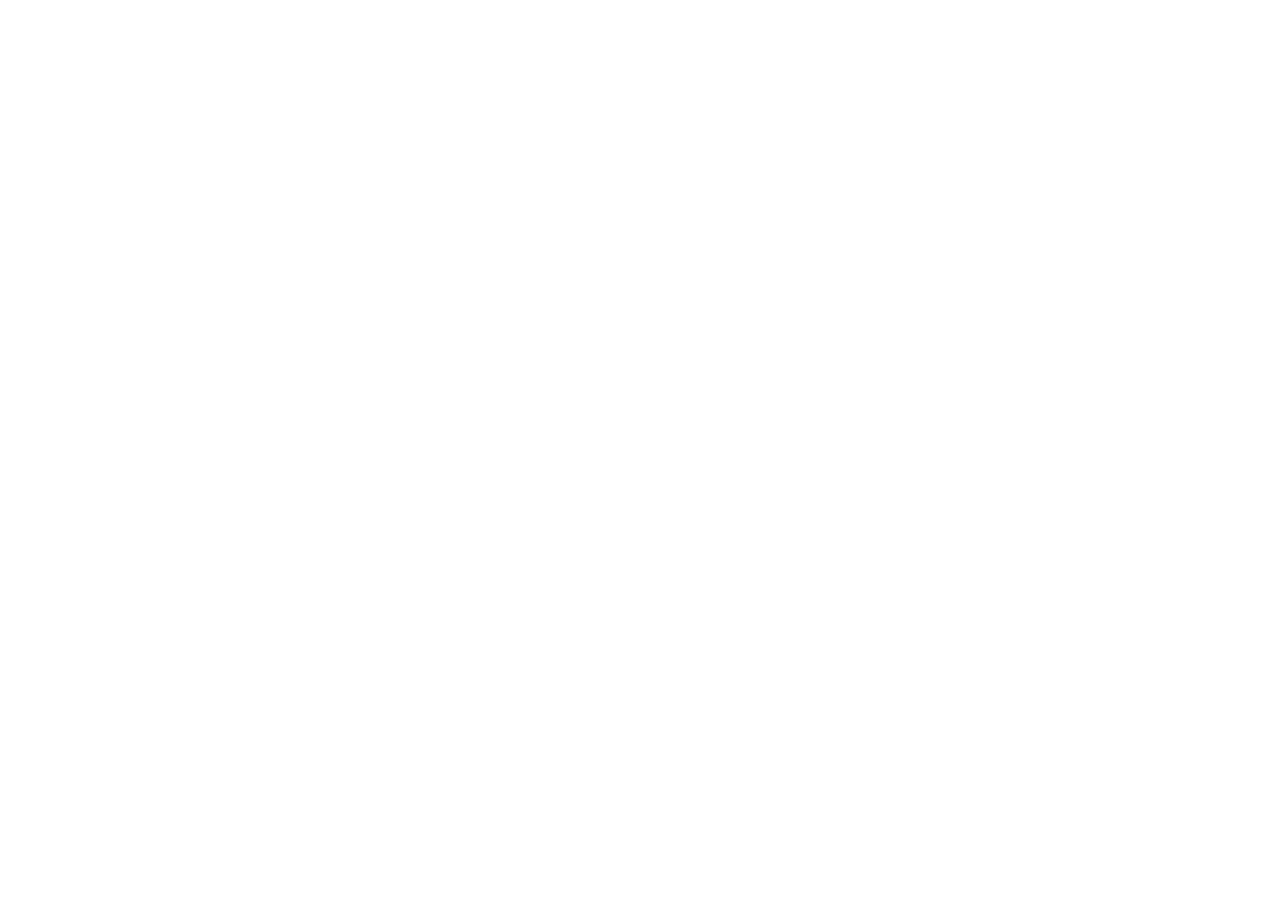
==== cocDetails.html @ 0c68db81 "first CA push" ====
<!DOCTYPE html>
<html lang="en">
<head>
    <meta charset="UTF-8">
    <meta http-equiv="X-UA-Compatible" content="IE=edge">
    <meta name="viewport" content="width=device-width, initial-scale=1.0">
    <link rel="stylesheet" href="css/style.css" />
    <title>Document</title>
</head>
<body>
    <main></main>
    <script src="js/scriptTwo.js"></script> 
</body>
</html>
---- css/style.css ----
main {
    display: flex;
    flex-wrap: wrap;
    padding: 10px;
}
.card {
    width: 22%;
    height: 470px;
    border: 2px solid black;
    margin: 4px;
    padding: 0px;
}
.card::hoover {

}
a {
    border: 1px solid black;
    width: 20px;
    height: 20px;
    background-color: gray;
    font-size: 20px;
    padding: 5px;
    text-decoration: none;
    color: black;
    margin-left: 5px;
}
h2 {
    font-size: 18px;
    margin-left: 5px;
}
h3 {
    font-size: 40px;
}
p {
    margin-left: 5px;
}
.pTxt {
    font-size: 15px;
    width: 50%;
    
}
.bgImg {
    width: 100%;
    height: 50%;
    border-bottom: black solid 1px;
}
.cardTwo {
    width: 50%;
}
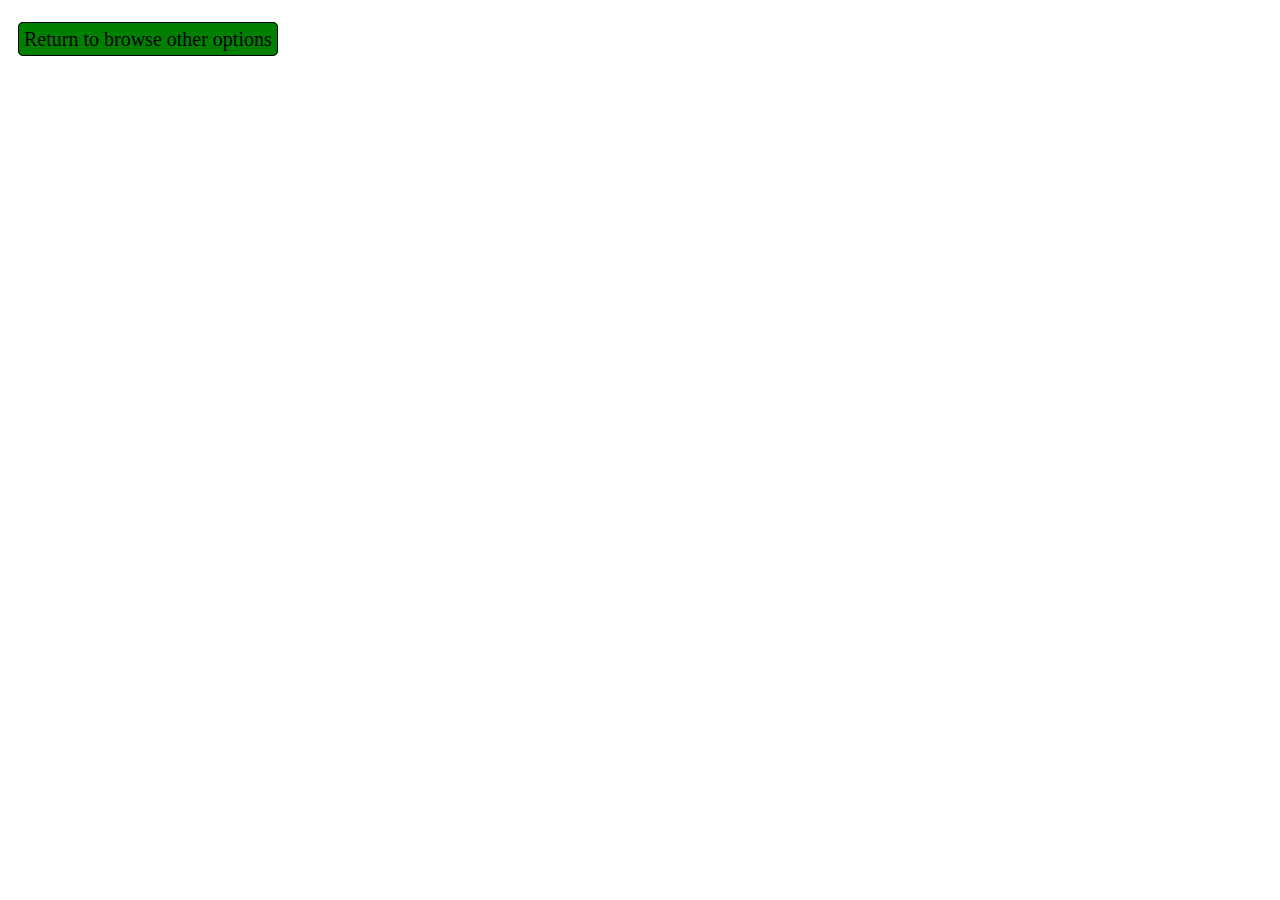
==== commit 2b267012: "CA finished" ====
--- a/cocDetails.html
+++ b/cocDetails.html
@@ -5,10 +5,14 @@
     <meta http-equiv="X-UA-Compatible" content="IE=edge">
     <meta name="viewport" content="width=device-width, initial-scale=1.0">
     <link rel="stylesheet" href="css/style.css" />
-    <title>Document</title>
+    <title>Details</title>
 </head>
 <body>
-    <main></main>
-    <script src="js/scriptTwo.js"></script> 
+    <main>
+        
+        <div class="description"></div>
+    </main>
+    <a id="return" href="index.html">Return to browse other options</a>
+    <script src="/js/scriptTwo.js"></script> 
 </body>
 </html>--- a/css/style.css
+++ b/css/style.css
@@ -10,8 +10,13 @@
     margin: 4px;
     padding: 0px;
 }
-.card::hoover {
-
+.cardTwo {
+    width: 50%;
+}
+.cardThree {
+    border: 1px solid black;
+    padding: 10px; 
+    width: 58%;
 }
 a {
     border: 1px solid black;
@@ -23,6 +28,12 @@
     text-decoration: none;
     color: black;
     margin-left: 5px;
+}
+#return {
+    background-color: green;
+    color: black;
+    margin-left: 10px;
+    border-radius: 5px;
 }
 h2 {
     font-size: 18px;
@@ -44,6 +55,8 @@
     height: 50%;
     border-bottom: black solid 1px;
 }
-.cardTwo {
-    width: 50%;
-}+.bgImgTwo {
+    width: 60%;
+    border: 1px solid black;
+}
+
